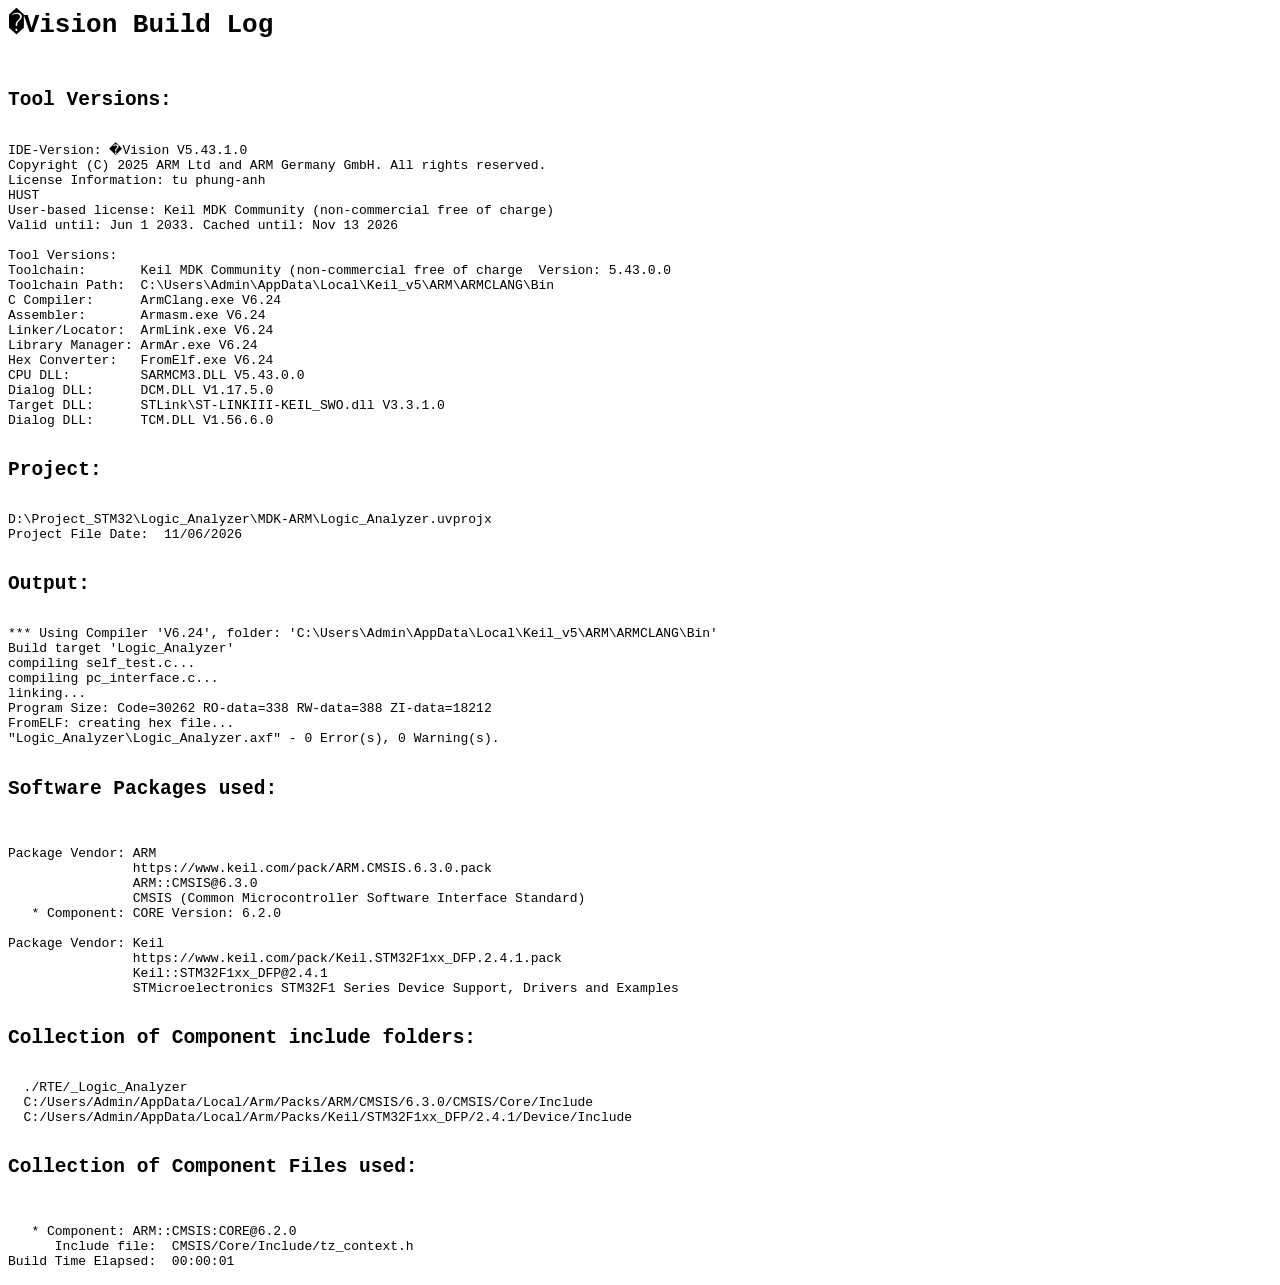
==== MDK-ARM/Logic_Analyzer/Logic_Analyzer.build_log.htm @ be538e00 "update firmware" ====
<html>
<body>
<pre>
<h1>�Vision Build Log</h1>
<h2>Tool Versions:</h2>
IDE-Version: �Vision V5.43.1.0
Copyright (C) 2025 ARM Ltd and ARM Germany GmbH. All rights reserved.
License Information: tu phung-anh
HUST
User-based license: Keil MDK Community (non-commercial free of charge)
Valid until: Jun 1 2033. Cached until: Nov 13 2026
 
Tool Versions:
Toolchain:       Keil MDK Community (non-commercial free of charge  Version: 5.43.0.0
Toolchain Path:  C:\Users\Admin\AppData\Local\Keil_v5\ARM\ARMCLANG\Bin
C Compiler:      ArmClang.exe V6.24
Assembler:       Armasm.exe V6.24
Linker/Locator:  ArmLink.exe V6.24
Library Manager: ArmAr.exe V6.24
Hex Converter:   FromElf.exe V6.24
CPU DLL:         SARMCM3.DLL V5.43.0.0
Dialog DLL:      DCM.DLL V1.17.5.0
Target DLL:      STLink\ST-LINKIII-KEIL_SWO.dll V3.3.1.0
Dialog DLL:      TCM.DLL V1.56.6.0
 
<h2>Project:</h2>
D:\Project_STM32\Logic_Analyzer\MDK-ARM\Logic_Analyzer.uvprojx
Project File Date:  11/06/2026

<h2>Output:</h2>
*** Using Compiler 'V6.24', folder: 'C:\Users\Admin\AppData\Local\Keil_v5\ARM\ARMCLANG\Bin'
Build target 'Logic_Analyzer'
compiling self_test.c...
compiling pc_interface.c...
linking...
Program Size: Code=30262 RO-data=338 RW-data=388 ZI-data=18212  
FromELF: creating hex file...
"Logic_Analyzer\Logic_Analyzer.axf" - 0 Error(s), 0 Warning(s).

<h2>Software Packages used:</h2>

Package Vendor: ARM
                https://www.keil.com/pack/ARM.CMSIS.6.3.0.pack
                ARM::CMSIS@6.3.0
                CMSIS (Common Microcontroller Software Interface Standard)
   * Component: CORE Version: 6.2.0

Package Vendor: Keil
                https://www.keil.com/pack/Keil.STM32F1xx_DFP.2.4.1.pack
                Keil::STM32F1xx_DFP@2.4.1
                STMicroelectronics STM32F1 Series Device Support, Drivers and Examples

<h2>Collection of Component include folders:</h2>
  ./RTE/_Logic_Analyzer
  C:/Users/Admin/AppData/Local/Arm/Packs/ARM/CMSIS/6.3.0/CMSIS/Core/Include
  C:/Users/Admin/AppData/Local/Arm/Packs/Keil/STM32F1xx_DFP/2.4.1/Device/Include

<h2>Collection of Component Files used:</h2>

   * Component: ARM::CMSIS:CORE@6.2.0
      Include file:  CMSIS/Core/Include/tz_context.h
Build Time Elapsed:  00:00:01
</pre>
</body>
</html>
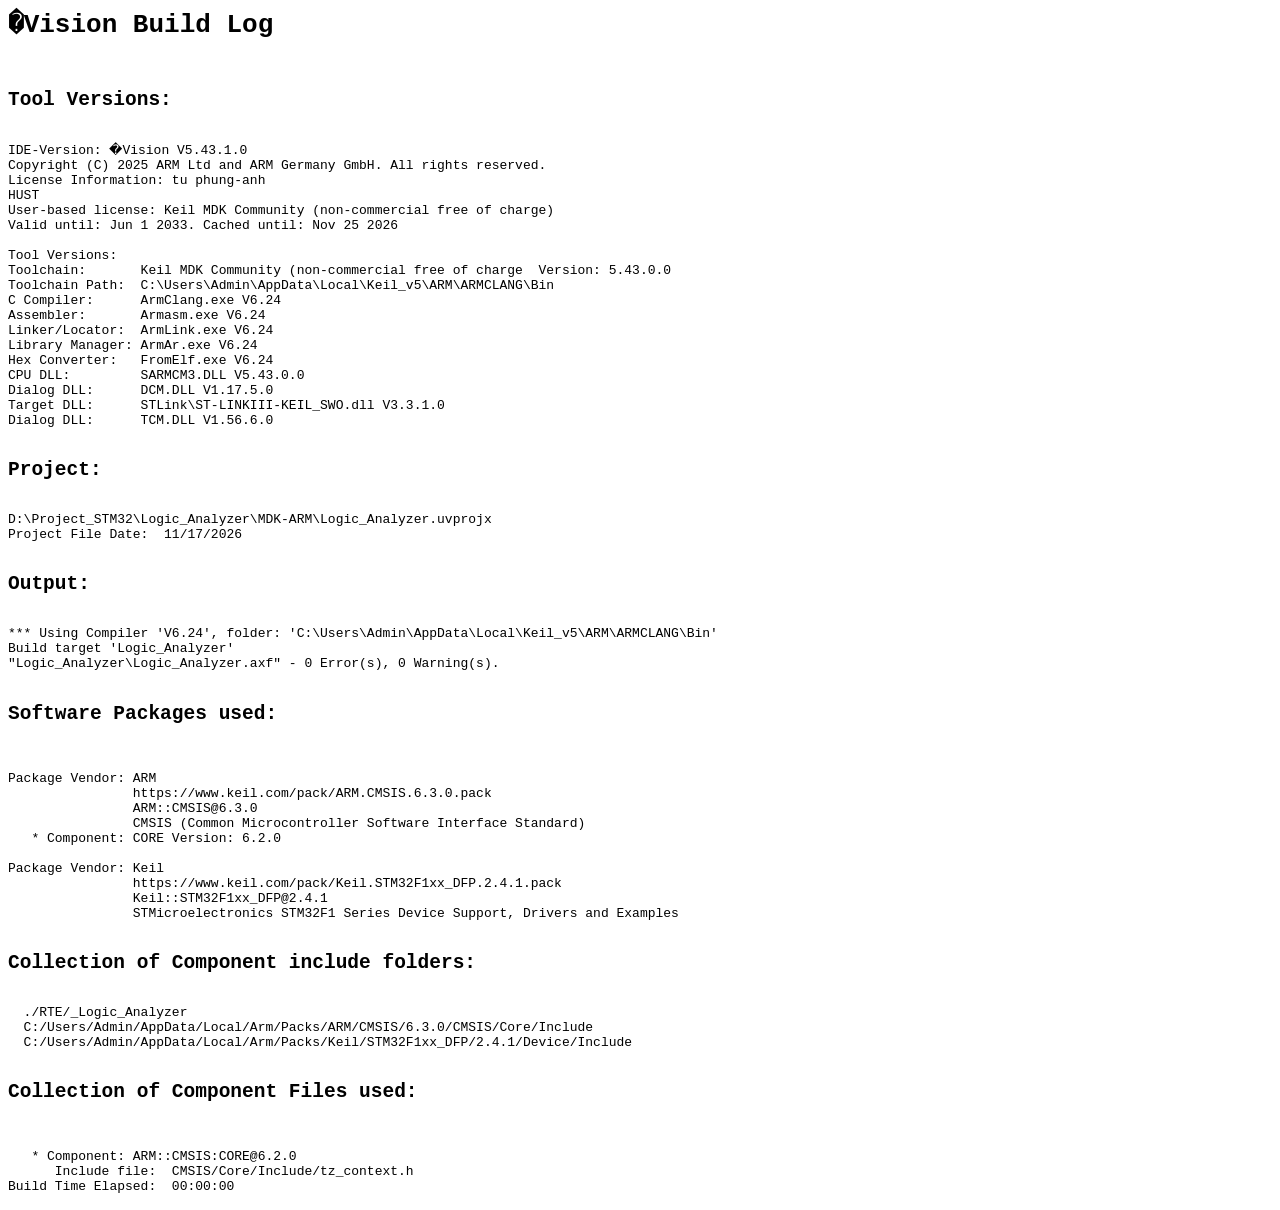
==== commit abe19cd2: "update firmware 25/11/2026" ====
--- a/MDK-ARM/Logic_Analyzer/Logic_Analyzer.build_log.htm
+++ b/MDK-ARM/Logic_Analyzer/Logic_Analyzer.build_log.htm
@@ -8,7 +8,7 @@
 License Information: tu phung-anh
 HUST
 User-based license: Keil MDK Community (non-commercial free of charge)
-Valid until: Jun 1 2033. Cached until: Nov 13 2026
+Valid until: Jun 1 2033. Cached until: Nov 25 2026
  
 Tool Versions:
 Toolchain:       Keil MDK Community (non-commercial free of charge  Version: 5.43.0.0
@@ -25,16 +25,11 @@
  
 <h2>Project:</h2>
 D:\Project_STM32\Logic_Analyzer\MDK-ARM\Logic_Analyzer.uvprojx
-Project File Date:  11/06/2026
+Project File Date:  11/17/2026
 
 <h2>Output:</h2>
 *** Using Compiler 'V6.24', folder: 'C:\Users\Admin\AppData\Local\Keil_v5\ARM\ARMCLANG\Bin'
 Build target 'Logic_Analyzer'
-compiling self_test.c...
-compiling pc_interface.c...
-linking...
-Program Size: Code=30262 RO-data=338 RW-data=388 ZI-data=18212  
-FromELF: creating hex file...
 "Logic_Analyzer\Logic_Analyzer.axf" - 0 Error(s), 0 Warning(s).
 
 <h2>Software Packages used:</h2>
@@ -59,7 +54,7 @@
 
    * Component: ARM::CMSIS:CORE@6.2.0
       Include file:  CMSIS/Core/Include/tz_context.h
-Build Time Elapsed:  00:00:01
+Build Time Elapsed:  00:00:00
 </pre>
 </body>
 </html>
